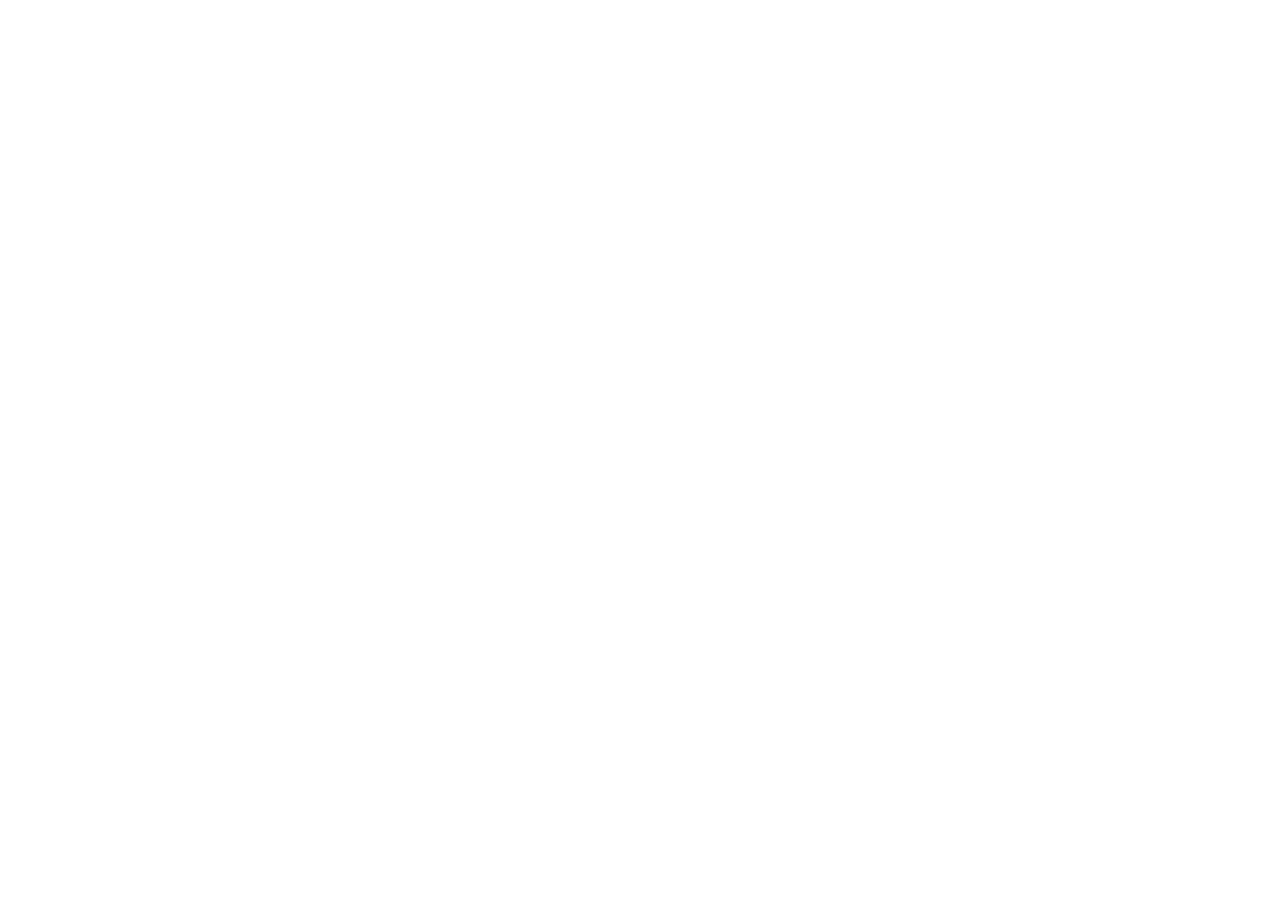
==== Inicio/Projeto 01/index.html @ c0f2b902 "1" ====
<!DOCTYPE html>
<html lang="pt-br">
<head>
  <meta charset="UTF-8">
  <meta http-equiv="X-UA-Compatible" content="IE=edge">
  <meta name="viewport" content="width=device-width, initial-scale=1.0">
  <title>Móveis Customizados</title>
</head>
<body>
  
  
</body>
</html>
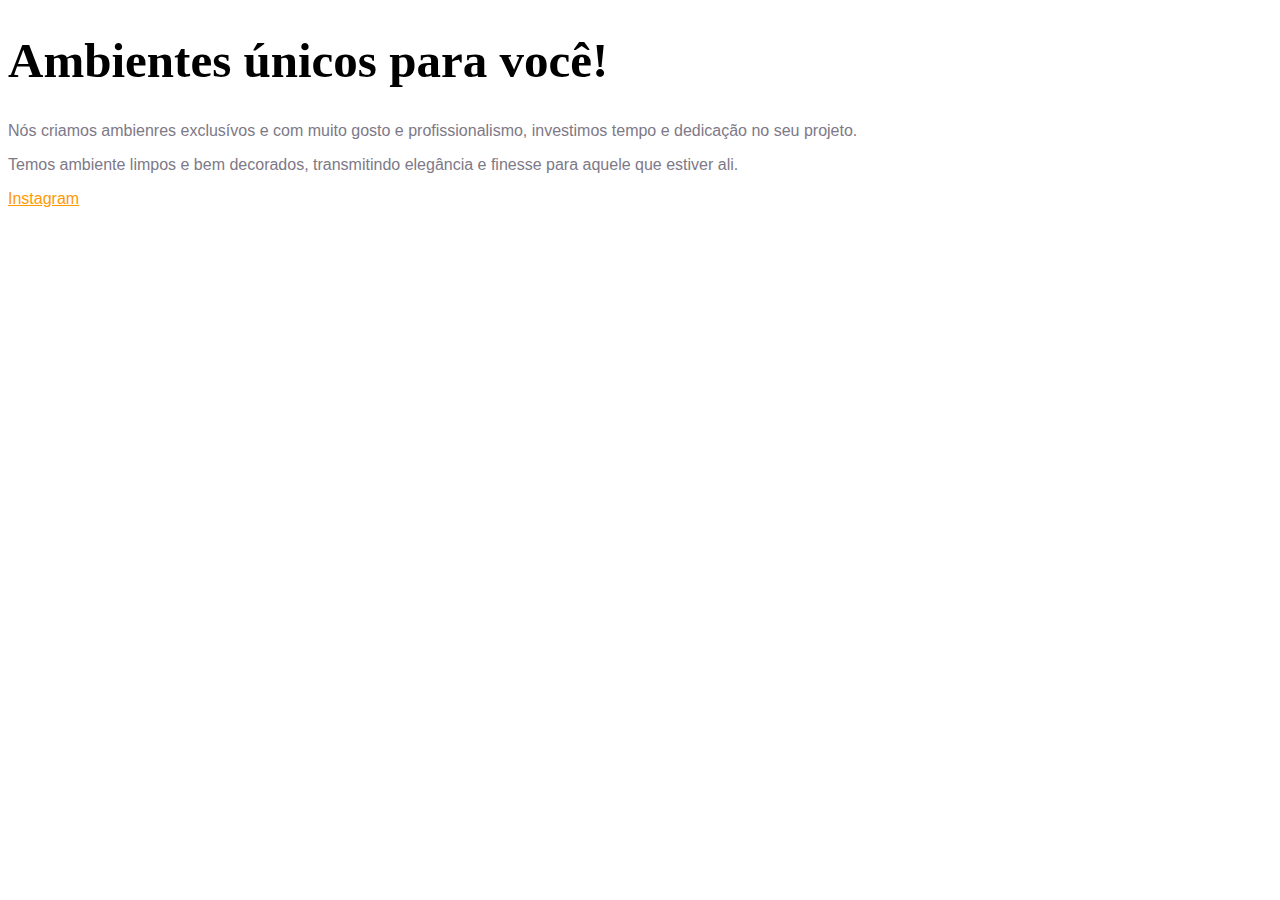
==== commit f0f6181a: "1" ====
--- a/Inicio/Projeto 01/index.html
+++ b/Inicio/Projeto 01/index.html
@@ -1,12 +1,37 @@
 <!DOCTYPE html>
 <html lang="pt-br">
 <head>
+  <link rel="preconnect" href="https://fonts.googleapis.com">
+  <link rel="preconnect" href="https://fonts.gstatic.com" crossorigin>
   <meta charset="UTF-8">
   <meta http-equiv="X-UA-Compatible" content="IE=edge">
   <meta name="viewport" content="width=device-width, initial-scale=1.0">
   <title>Móveis Customizados</title>
+
+  <link href="https: //fonts.googleapis.com/css2?family= Inter:wght@400;700 & family = Open+Sans:wght@400;700 & display=swap" rel="stylesheet">
+
+  <link rel="stylesheet" href="style.css">
 </head>
 <body>
+  <div>
+    <h1>Ambientes únicos para você!</h1>
+    <p>
+      Nós criamos ambienres exclusívos e com muito gosto e profissionalismo, investimos tempo e dedicação no seu projeto.
+    </p>
+
+    <p>
+      Temos ambiente limpos e bem decorados, transmitindo elegância e finesse para aquele que estiver ali.
+    </p>
+  </div>
+
+  <div id="footer">
+    <a
+     href="http://instagram.com/moveisparavoce">
+    Instagram
+  </a>
+
+  </div>
+
   
   
 </body>
--- a/Inicio/Projeto 01/style.css
+++ b/Inicio/Projeto 01/style.css
@@ -0,0 +1,24 @@
+h1 {
+  font-family: 'Inter', sem serifa;
+  font-size: 49px;
+  line-height: 56px;
+  font-size: normal;
+
+}
+
+h1 span {
+  font-weight: bold;
+}
+
+body {
+  font-family: 'Open Sans', sans-serif;
+
+}
+
+span, a {
+  color: #ff9900;
+}
+
+p {
+  color: #7d7987;
+}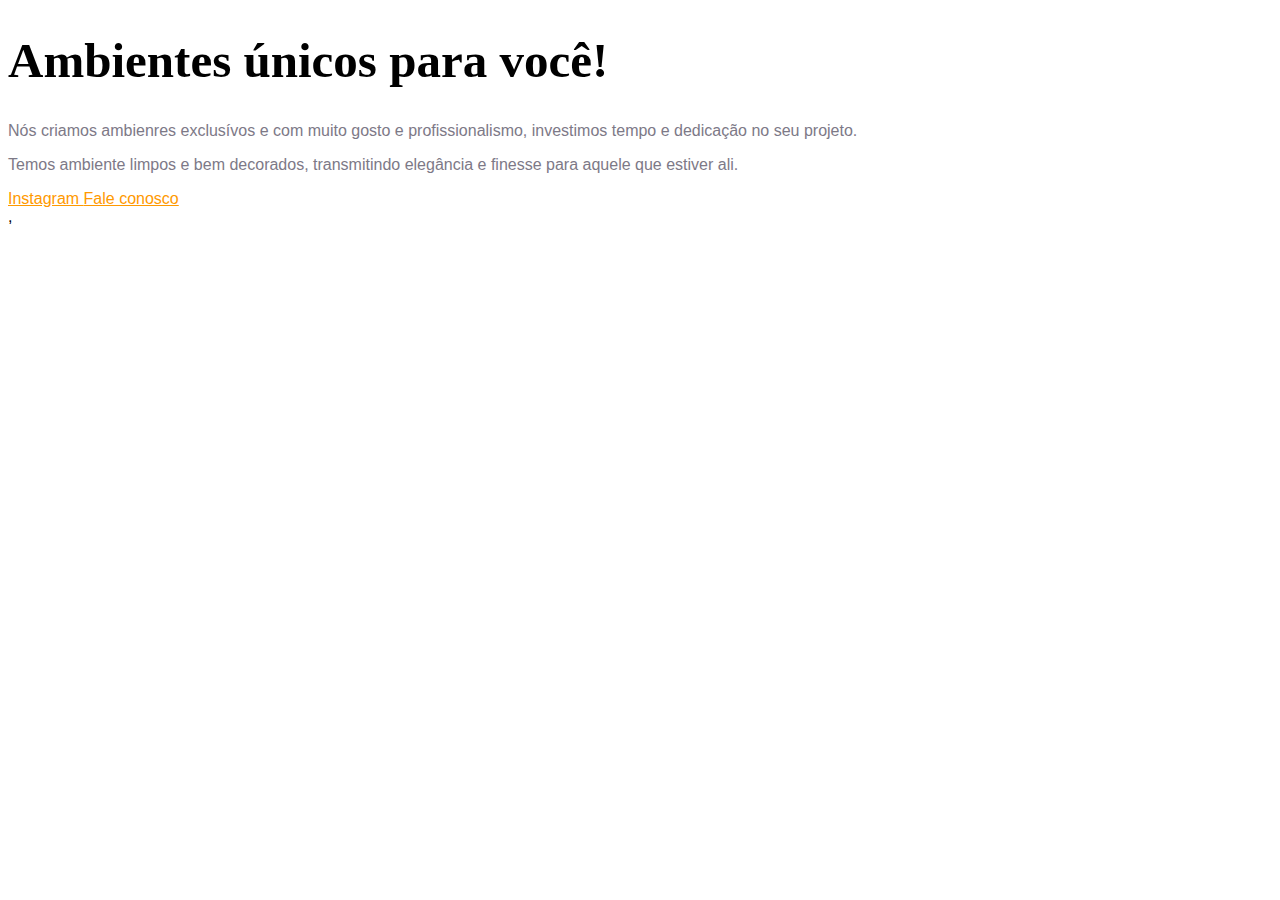
==== commit 5bc5b621: "1" ====
--- a/Inicio/Projeto 01/index.html
+++ b/Inicio/Projeto 01/index.html
@@ -29,10 +29,11 @@
      href="http://instagram.com/moveisparavoce">
     Instagram
   </a>
+  <a href="mailto:contato@moveisparavoce.com">Fale conosco</a>
 
   </div>
 
-  
+  ,
   
 </body>
 </html>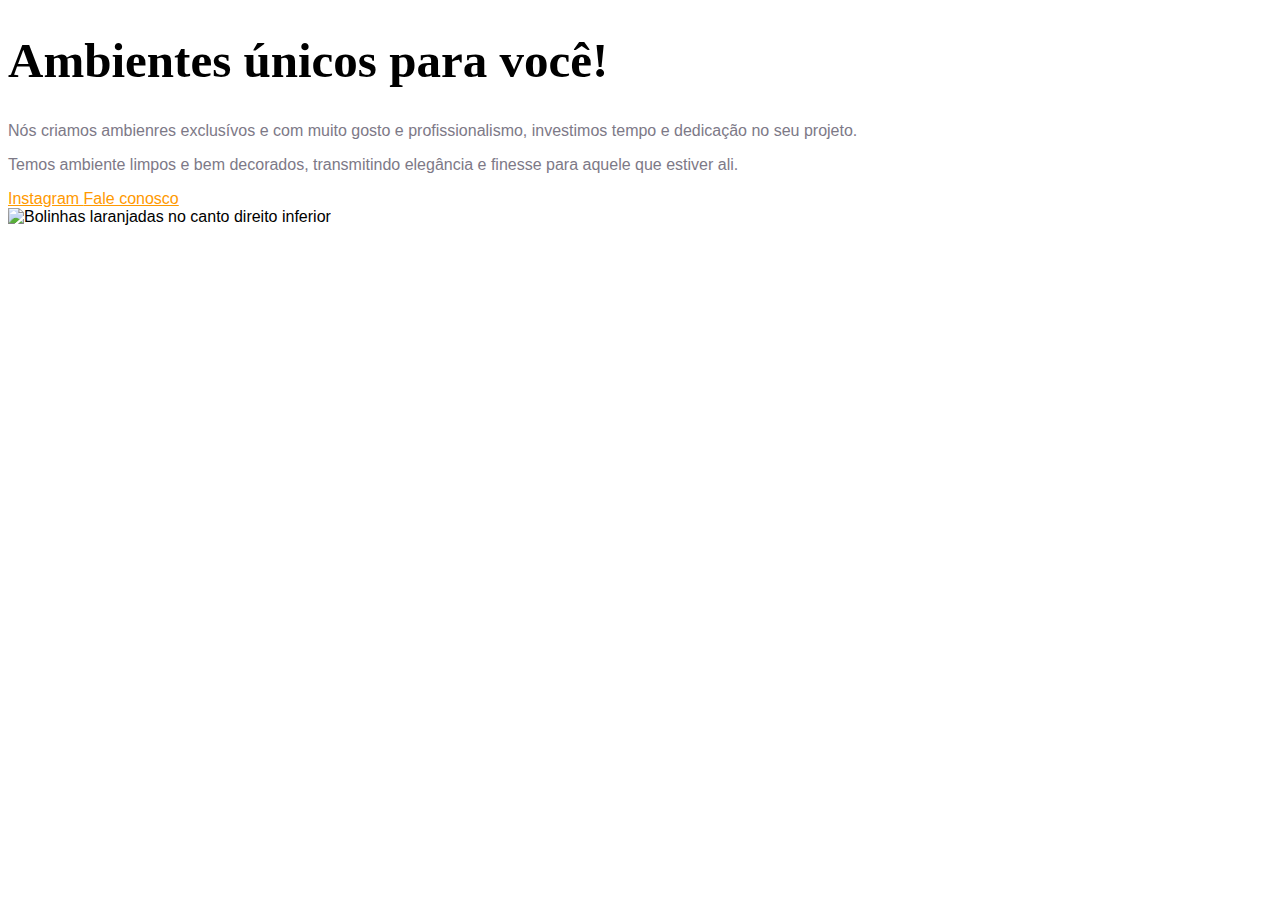
==== commit 40650b5a: "1" ====
--- a/Inicio/Projeto 01/index.html
+++ b/Inicio/Projeto 01/index.html
@@ -32,8 +32,12 @@
   <a href="mailto:contato@moveisparavoce.com">Fale conosco</a>
 
   </div>
+  <img
+   id="balls"
+   src="" 
+   alt="Bolinhas laranjadas no canto direito inferior">
 
-  ,
+  
   
 </body>
 </html>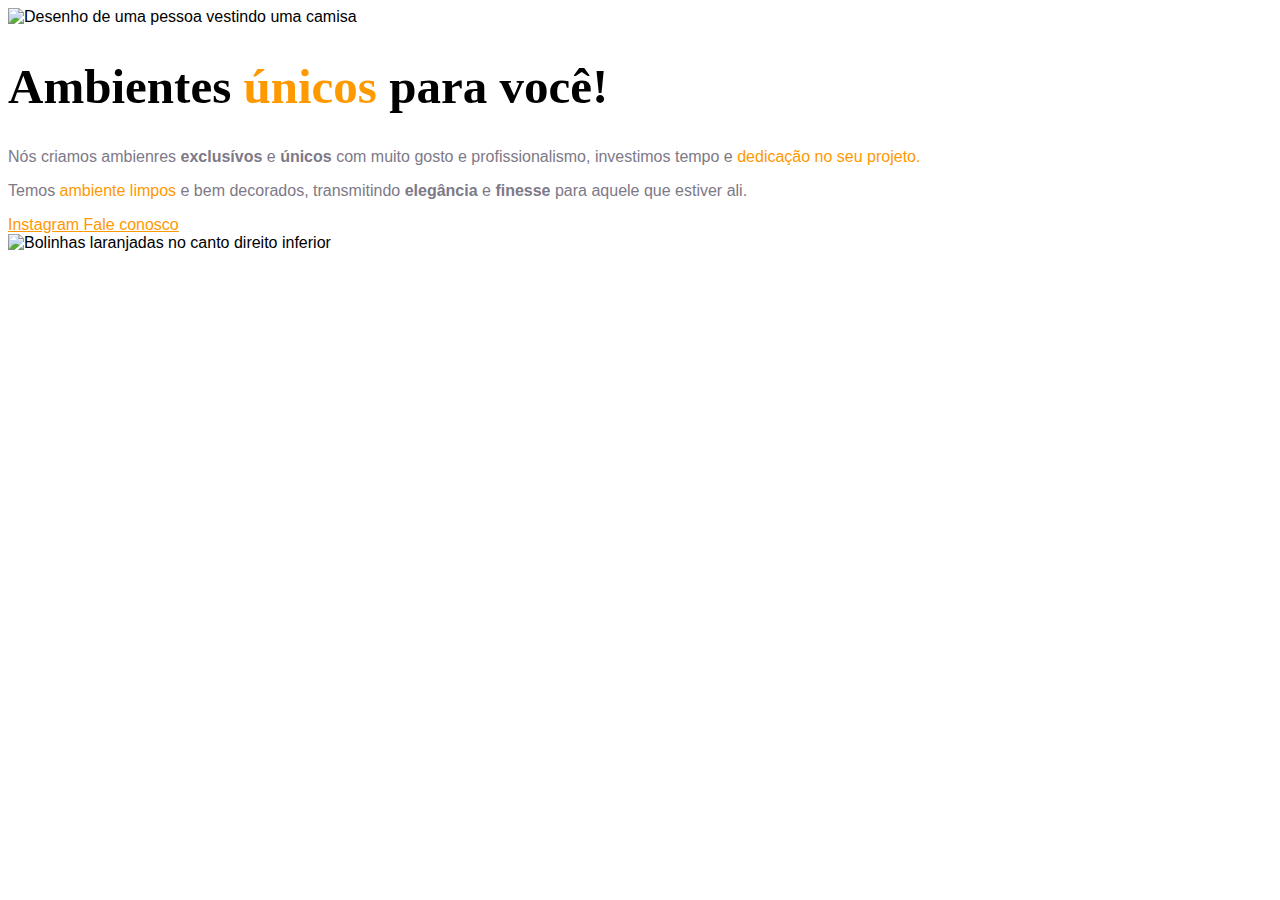
==== commit a8df69f4: "1" ====
--- a/Inicio/Projeto 01/index.html
+++ b/Inicio/Projeto 01/index.html
@@ -13,14 +13,19 @@
   <link rel="stylesheet" href="style.css">
 </head>
 <body>
-  <div>
-    <h1>Ambientes únicos para você!</h1>
+
+  <div id="hero">
+    <img 
+     src="" 
+     alt="Desenho de uma pessoa vestindo uma camisa">
+
+    <h1>Ambientes <span>únicos</span>  para você!</h1>
     <p>
-      Nós criamos ambienres exclusívos e com muito gosto e profissionalismo, investimos tempo e dedicação no seu projeto.
+      Nós criamos ambienres <strong>exclusívos</strong> e <strong>únicos</strong> com muito gosto e profissionalismo, investimos tempo e <span>dedicação no seu projeto.</span>
     </p>
 
     <p>
-      Temos ambiente limpos e bem decorados, transmitindo elegância e finesse para aquele que estiver ali.
+      Temos <span>ambiente limpos</span> e bem decorados, transmitindo <strong>elegância</strong> e <strong>finesse</strong> para aquele que estiver ali.
     </p>
   </div>
 
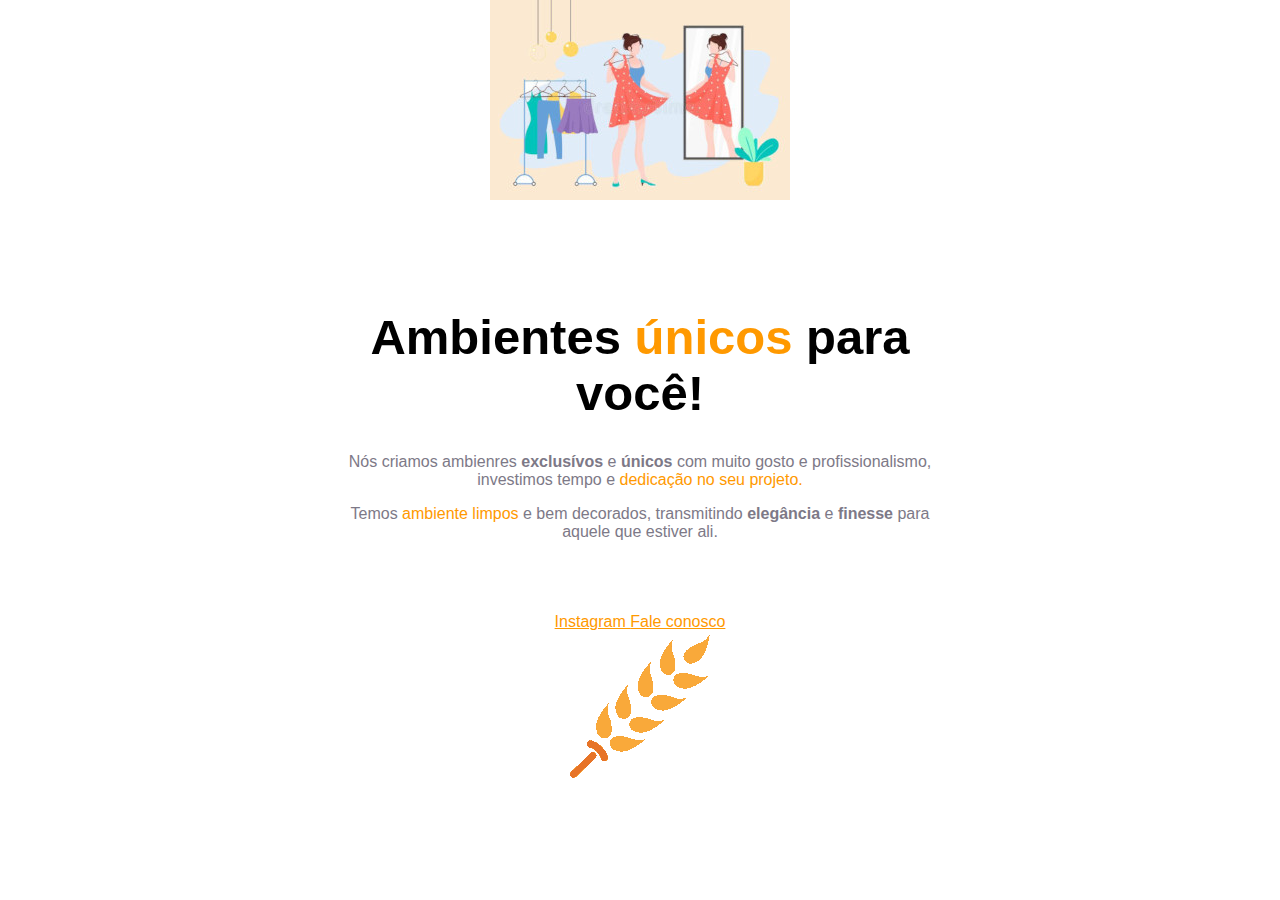
==== commit f984d23a: "1" ====
--- a/Inicio/Projeto 01/index.html
+++ b/Inicio/Projeto 01/index.html
@@ -16,7 +16,7 @@
 
   <div id="hero">
     <img 
-     src="" 
+     src="imagens/mulher-escolhendo-roupas-espelhadas-com-ilustração-de-vetor-plano-que-escolheu-garota-vestido-olhando-personagem-desenho-162995458.jpg" 
      alt="Desenho de uma pessoa vestindo uma camisa">
 
     <h1>Ambientes <span>únicos</span>  para você!</h1>
@@ -39,7 +39,7 @@
   </div>
   <img
    id="balls"
-   src="" 
+   src="imagens/415.png" 
    alt="Bolinhas laranjadas no canto direito inferior">
 
   
--- a/Inicio/Projeto 01/style.css
+++ b/Inicio/Projeto 01/style.css
@@ -1,8 +1,30 @@
+body {
+  font-family: 'Open Sans', sans-serif;
+  text-align: center;
+  margin: 0;
+
+}
+
+#hero {
+  width:592px;
+  margin: 0 auto 72px;
+
+}
+
+#hero img {
+  margin-bottom: 72px;
+
+}
+
+
+
 h1 {
-  font-family: 'Inter', sem serifa;
+  font-family: 'Inter', sans-serif;
   font-size: 49px;
   line-height: 56px;
   font-size: normal;
+
+  margin-bottom: 32px;
 
 }
 
@@ -10,10 +32,7 @@
   font-weight: bold;
 }
 
-body {
-  font-family: 'Open Sans', sans-serif;
 
-}
 
 span, a {
   color: #ff9900;
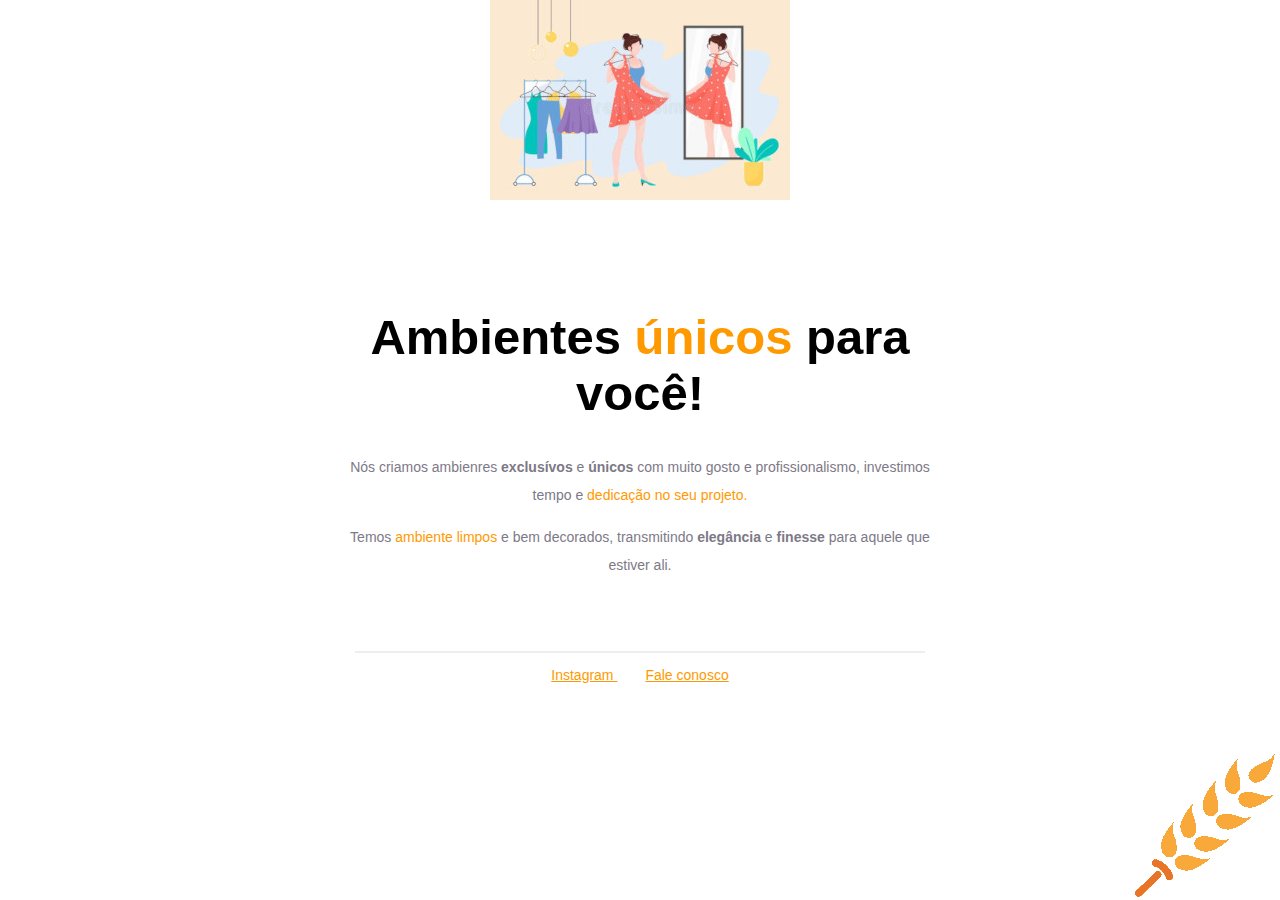
==== commit 4fa6cffa: "1" ====
--- a/Inicio/Projeto 01/index.html
+++ b/Inicio/Projeto 01/index.html
@@ -30,11 +30,20 @@
   </div>
 
   <div id="footer">
+
+    <div id="line"></div>
     <a
+     target="_blank"
      href="http://instagram.com/moveisparavoce">
     Instagram
   </a>
-  <a href="mailto:contato@moveisparavoce.com">Fale conosco</a>
+  
+  <a 
+  target="_blank"
+  href="mailto:contato@moveisparavoce.com">
+  Fale conosco
+
+  </a>
 
   </div>
   <img
--- a/Inicio/Projeto 01/style.css
+++ b/Inicio/Projeto 01/style.css
@@ -38,6 +38,35 @@
   color: #ff9900;
 }
 
-p {
+p , #footer {
   color: #7d7987;
+
+  font-size: 14px;
+  line-height: 28px;
+}
+
+#footer {
+  margin-bottom: 33px;
+}
+
+#footer a + a {
+  margin-left: 28px;
+}
+
+#line {
+  width: 568px;
+  height: 0px;
+
+  margin: 0 auto 8px;
+
+  border: 1px solid #eceff2 ;
+
+}
+
+#balls {
+  position: fixed ;
+  bottom: 0px;
+  right: 0px;
+
+
 }